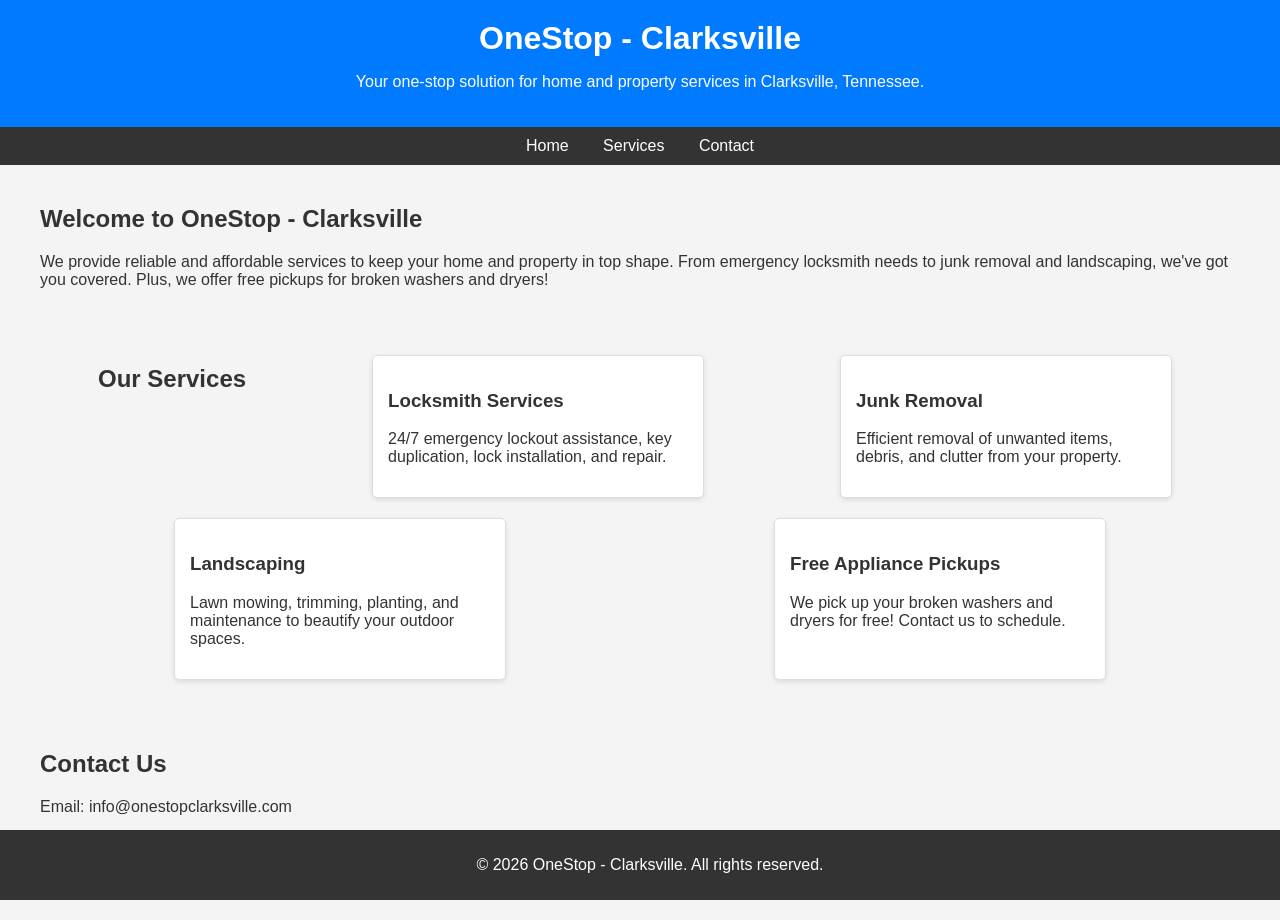
==== index.html @ 1870df20 "Create index.html" ====
<!DOCTYPE html>
<html lang="en">
<head>
    <meta charset="UTF-8">
    <meta name="viewport" content="width=device-width, initial-scale=1.0">
    <title>OneStop - Clarksville</title>
    <style>
        body {
            font-family: Arial, sans-serif;
            margin: 0;
            padding: 0;
            background-color: #f4f4f4;
            color: #333;
        }
        header {
            background-color: #007bff;
            color: white;
            padding: 20px;
            text-align: center;
        }
        header h1 {
            margin: 0;
        }
        nav {
            background-color: #333;
            padding: 10px;
            text-align: center;
        }
        nav a {
            color: white;
            margin: 0 15px;
            text-decoration: none;
        }
        nav a:hover {
            text-decoration: underline;
        }
        section {
            padding: 20px;
            max-width: 1200px;
            margin: 0 auto;
        }
        .services {
            display: flex;
            flex-wrap: wrap;
            justify-content: space-around;
        }
        .service {
            background-color: white;
            border: 1px solid #ddd;
            border-radius: 5px;
            padding: 15px;
            margin: 10px;
            width: 300px;
            box-shadow: 0 2px 5px rgba(0,0,0,0.1);
        }
        footer {
            background-color: #333;
            color: white;
            text-align: center;
            padding: 10px;
            position: fixed;
            width: 100%;
            bottom: 0;
        }
    </style>
</head>
<body>
    <header>
        <h1>OneStop - Clarksville</h1>
        <p>Your one-stop solution for home and property services in Clarksville, Tennessee.</p>
    </header>
    
    <nav>
        <a href="#home">Home</a>
        <a href="#services">Services</a>
        <a href="#contact">Contact</a>
    </nav>
    
    <section id="home">
        <h2>Welcome to OneStop - Clarksville</h2>
        <p>We provide reliable and affordable services to keep your home and property in top shape. From emergency locksmith needs to junk removal and landscaping, we've got you covered. Plus, we offer free pickups for broken washers and dryers!</p>
    </section>
    
    <section id="services" class="services">
        <h2>Our Services</h2>
        <div class="service">
            <h3>Locksmith Services</h3>
            <p>24/7 emergency lockout assistance, key duplication, lock installation, and repair.</p>
        </div>
        <div class="service">
            <h3>Junk Removal</h3>
            <p>Efficient removal of unwanted items, debris, and clutter from your property.</p>
        </div>
        <div class="service">
            <h3>Landscaping</h3>
            <p>Lawn mowing, trimming, planting, and maintenance to beautify your outdoor spaces.</p>
        </div>
        <div class="service">
            <h3>Free Appliance Pickups</h3>
            <p>We pick up your broken washers and dryers for free! Contact us to schedule.</p>
        </div>
    </section>
    
    <section id="contact">
        <h2>Contact Us</h2>
        <p>Email: info@onestopclarksville.com</p>
        <p>Phone: (123) 456-7890</p>
        <p>Location: Clarksville, Tennessee</p>
    </section>
    
    <footer>
        <p>&copy; 2026 OneStop - Clarksville. All rights reserved.</p>
    </footer>
</body>
</html>
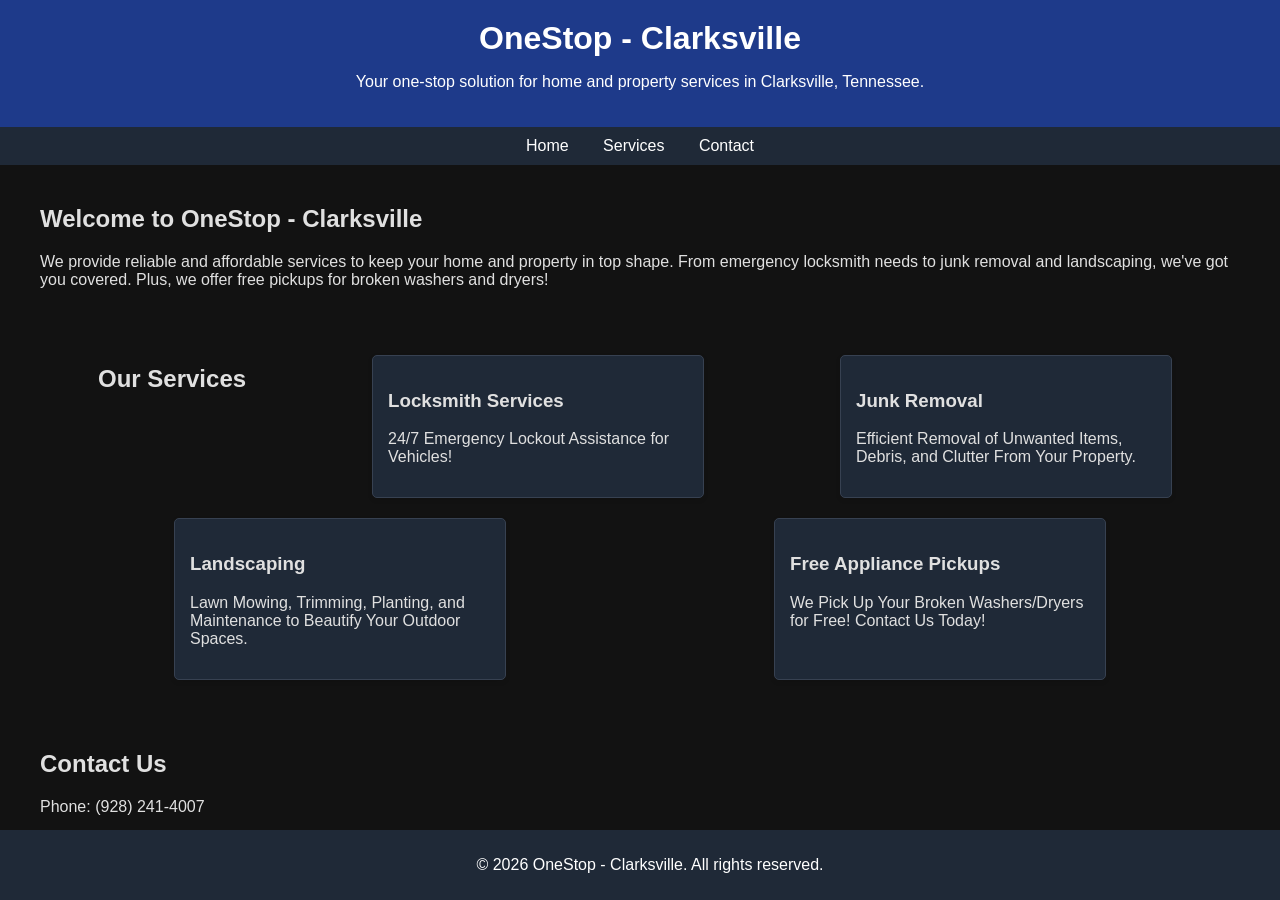
==== commit fbe564fb: "Update index.html" ====
--- a/index.html
+++ b/index.html
@@ -9,11 +9,11 @@
             font-family: Arial, sans-serif;
             margin: 0;
             padding: 0;
-            background-color: #f4f4f4;
-            color: #333;
+            background-color: #121212;
+            color: #e0e0e0;
         }
         header {
-            background-color: #007bff;
+            background-color: #1e3a8a; /* Darker blue */
             color: white;
             padding: 20px;
             text-align: center;
@@ -22,7 +22,7 @@
             margin: 0;
         }
         nav {
-            background-color: #333;
+            background-color: #1f2937;
             padding: 10px;
             text-align: center;
         }
@@ -45,8 +45,8 @@
             justify-content: space-around;
         }
         .service {
-            background-color: white;
-            border: 1px solid #ddd;
+            background-color: #1f2937;
+            border: 1px solid #374151;
             border-radius: 5px;
             padding: 15px;
             margin: 10px;
@@ -54,7 +54,7 @@
             box-shadow: 0 2px 5px rgba(0,0,0,0.1);
         }
         footer {
-            background-color: #333;
+            background-color: #1f2937;
             color: white;
             text-align: center;
             padding: 10px;
@@ -85,26 +85,25 @@
         <h2>Our Services</h2>
         <div class="service">
             <h3>Locksmith Services</h3>
-            <p>24/7 emergency lockout assistance, key duplication, lock installation, and repair.</p>
+            <p>24/7 Emergency Lockout Assistance for Vehicles!</p>
         </div>
         <div class="service">
             <h3>Junk Removal</h3>
-            <p>Efficient removal of unwanted items, debris, and clutter from your property.</p>
+            <p>Efficient Removal of Unwanted Items, Debris, and Clutter From Your Property.</p>
         </div>
         <div class="service">
             <h3>Landscaping</h3>
-            <p>Lawn mowing, trimming, planting, and maintenance to beautify your outdoor spaces.</p>
+            <p>Lawn Mowing, Trimming, Planting, and Maintenance to Beautify Your Outdoor Spaces.</p>
         </div>
         <div class="service">
             <h3>Free Appliance Pickups</h3>
-            <p>We pick up your broken washers and dryers for free! Contact us to schedule.</p>
+            <p>We Pick Up Your Broken Washers/Dryers for Free! Contact Us Today!</p>
         </div>
     </section>
     
     <section id="contact">
         <h2>Contact Us</h2>
-        <p>Email: info@onestopclarksville.com</p>
-        <p>Phone: (123) 456-7890</p>
+        <p>Phone: (928) 241-4007</p>
         <p>Location: Clarksville, Tennessee</p>
     </section>
     
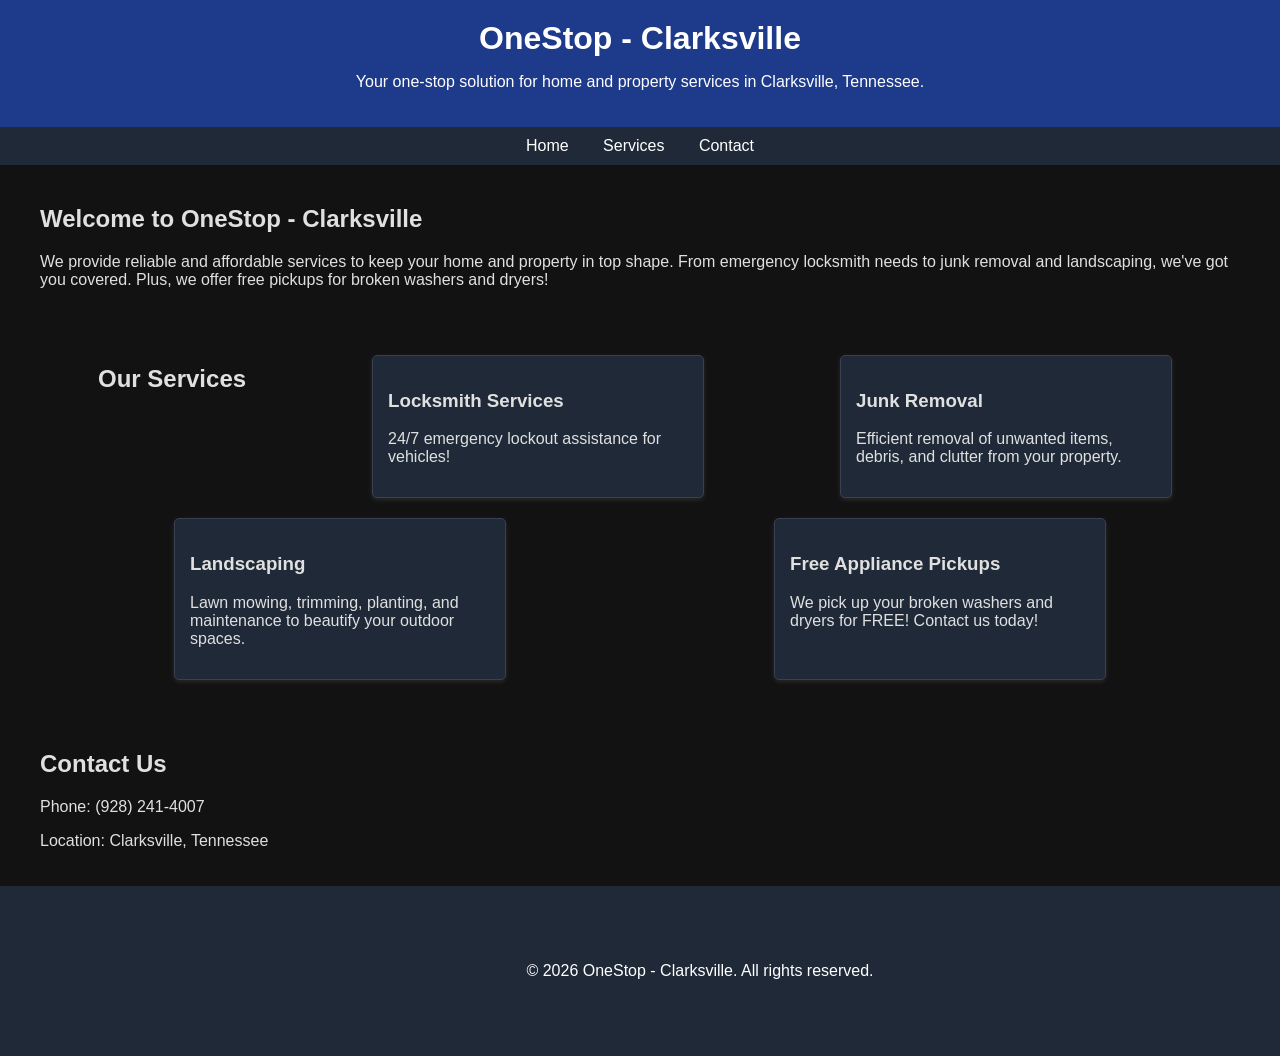
==== commit 4a0a4426: "Update index.html" ====
--- a/index.html
+++ b/index.html
@@ -51,14 +51,14 @@
             padding: 15px;
             margin: 10px;
             width: 300px;
-            box-shadow: 0 2px 5px rgba(0,0,0,0.1);
+            box-shadow: 0 2px 5px rgba(255,255,255,0.1);
         }
         footer {
             background-color: #1f2937;
             color: white;
             text-align: center;
-            padding: 10px;
-            position: fixed;
+            padding: 60px;
+            position: relative;
             width: 100%;
             bottom: 0;
         }
@@ -85,19 +85,19 @@
         <h2>Our Services</h2>
         <div class="service">
             <h3>Locksmith Services</h3>
-            <p>24/7 Emergency Lockout Assistance for Vehicles!</p>
+            <p>24/7 emergency lockout assistance for vehicles!</p>
         </div>
         <div class="service">
             <h3>Junk Removal</h3>
-            <p>Efficient Removal of Unwanted Items, Debris, and Clutter From Your Property.</p>
+            <p>Efficient removal of unwanted items, debris, and clutter from your property.</p>
         </div>
         <div class="service">
             <h3>Landscaping</h3>
-            <p>Lawn Mowing, Trimming, Planting, and Maintenance to Beautify Your Outdoor Spaces.</p>
+            <p>Lawn mowing, trimming, planting, and maintenance to beautify your outdoor spaces.</p>
         </div>
         <div class="service">
             <h3>Free Appliance Pickups</h3>
-            <p>We Pick Up Your Broken Washers/Dryers for Free! Contact Us Today!</p>
+            <p>We pick up your broken washers and dryers for FREE! Contact us today!</p>
         </div>
     </section>
     
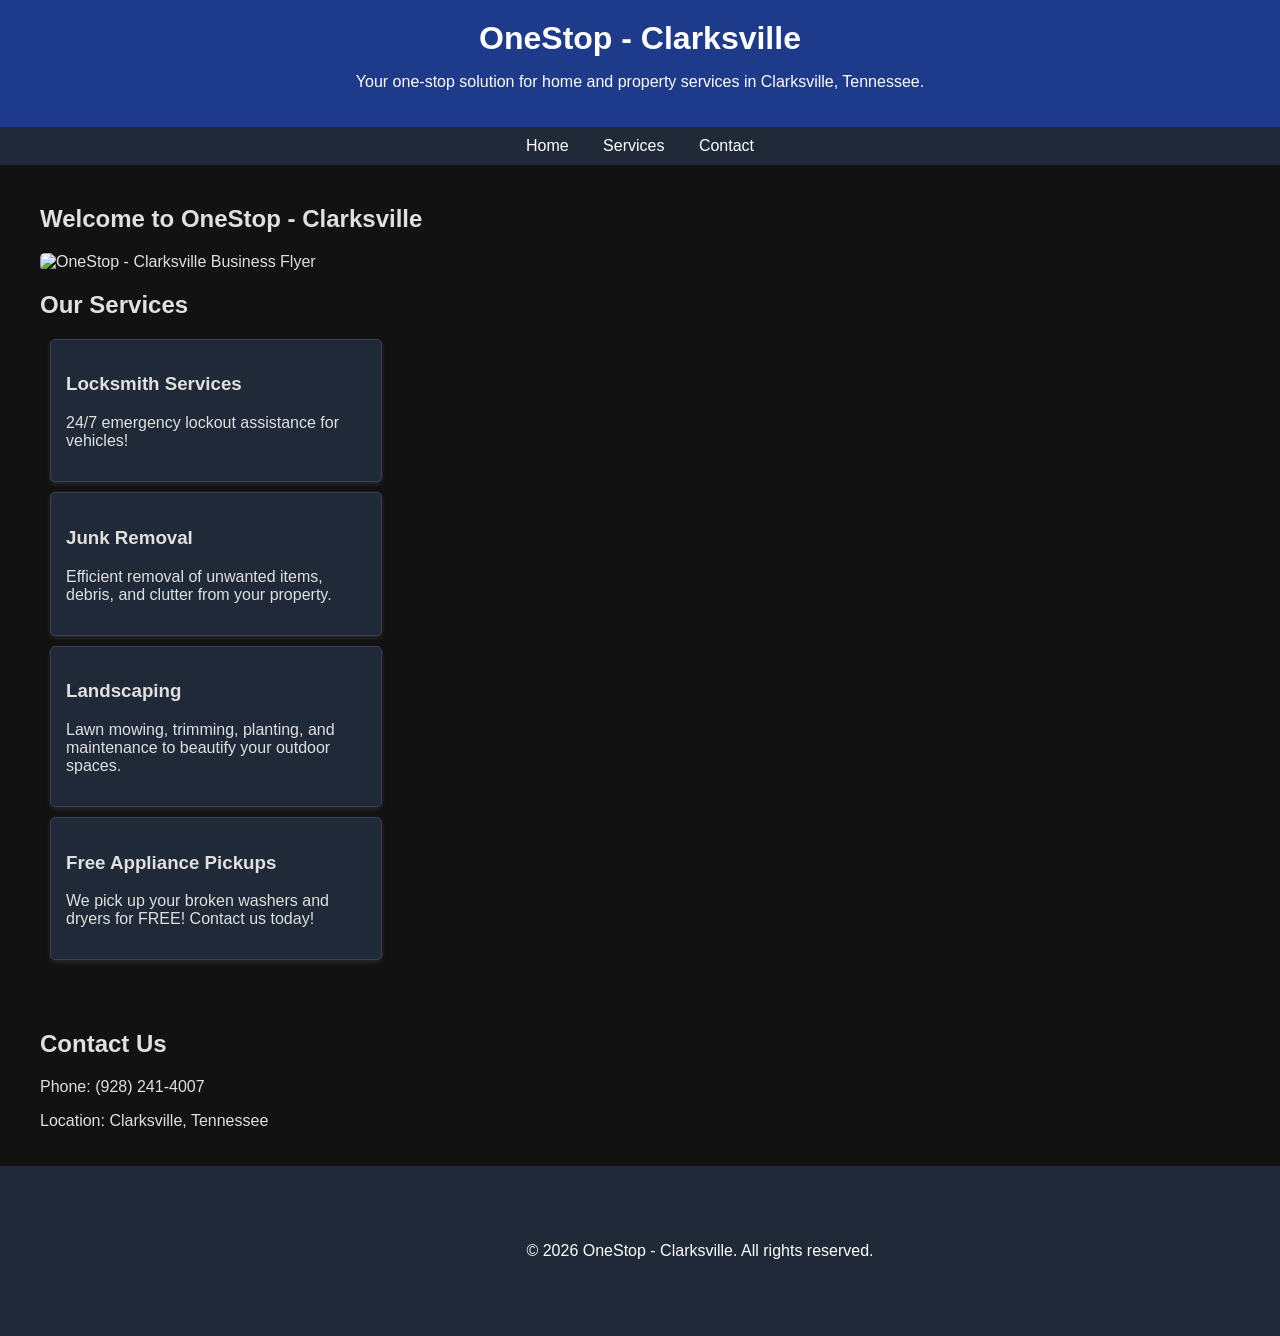
==== commit 8ccd7043: "Update index.html" ====
--- a/index.html
+++ b/index.html
@@ -78,6 +78,7 @@
     
     <section id="home">
         <h2>Welcome to OneStop - Clarksville</h2>
+        <img src="hero-image.jpg" alt="OneStop - Clarksville Business Flyer" style="width: 100%; height: auto; border-radius: 5px; margin-bottom: 60px
         <p>We provide reliable and affordable services to keep your home and property in top shape. From emergency locksmith needs to junk removal and landscaping, we've got you covered. Plus, we offer free pickups for broken washers and dryers!</p>
     </section>
     
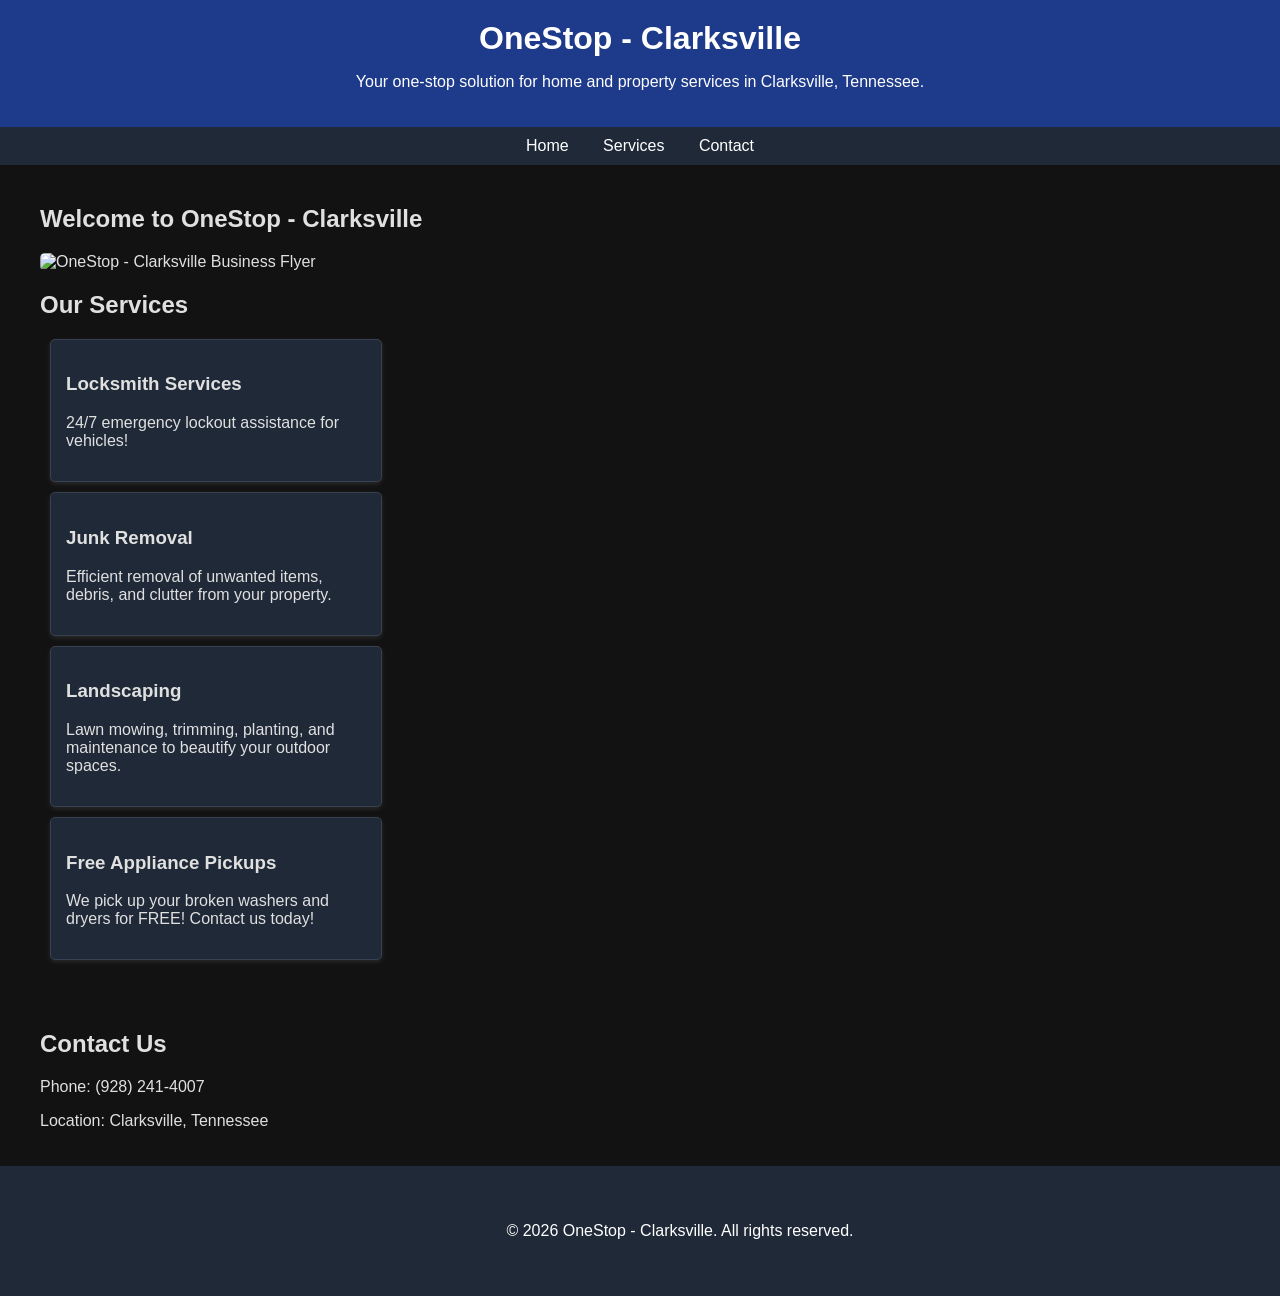
==== commit 6076a080: "Update index.html" ====
--- a/index.html
+++ b/index.html
@@ -57,7 +57,7 @@
             background-color: #1f2937;
             color: white;
             text-align: center;
-            padding: 60px;
+            padding: 40px;
             position: relative;
             width: 100%;
             bottom: 0;
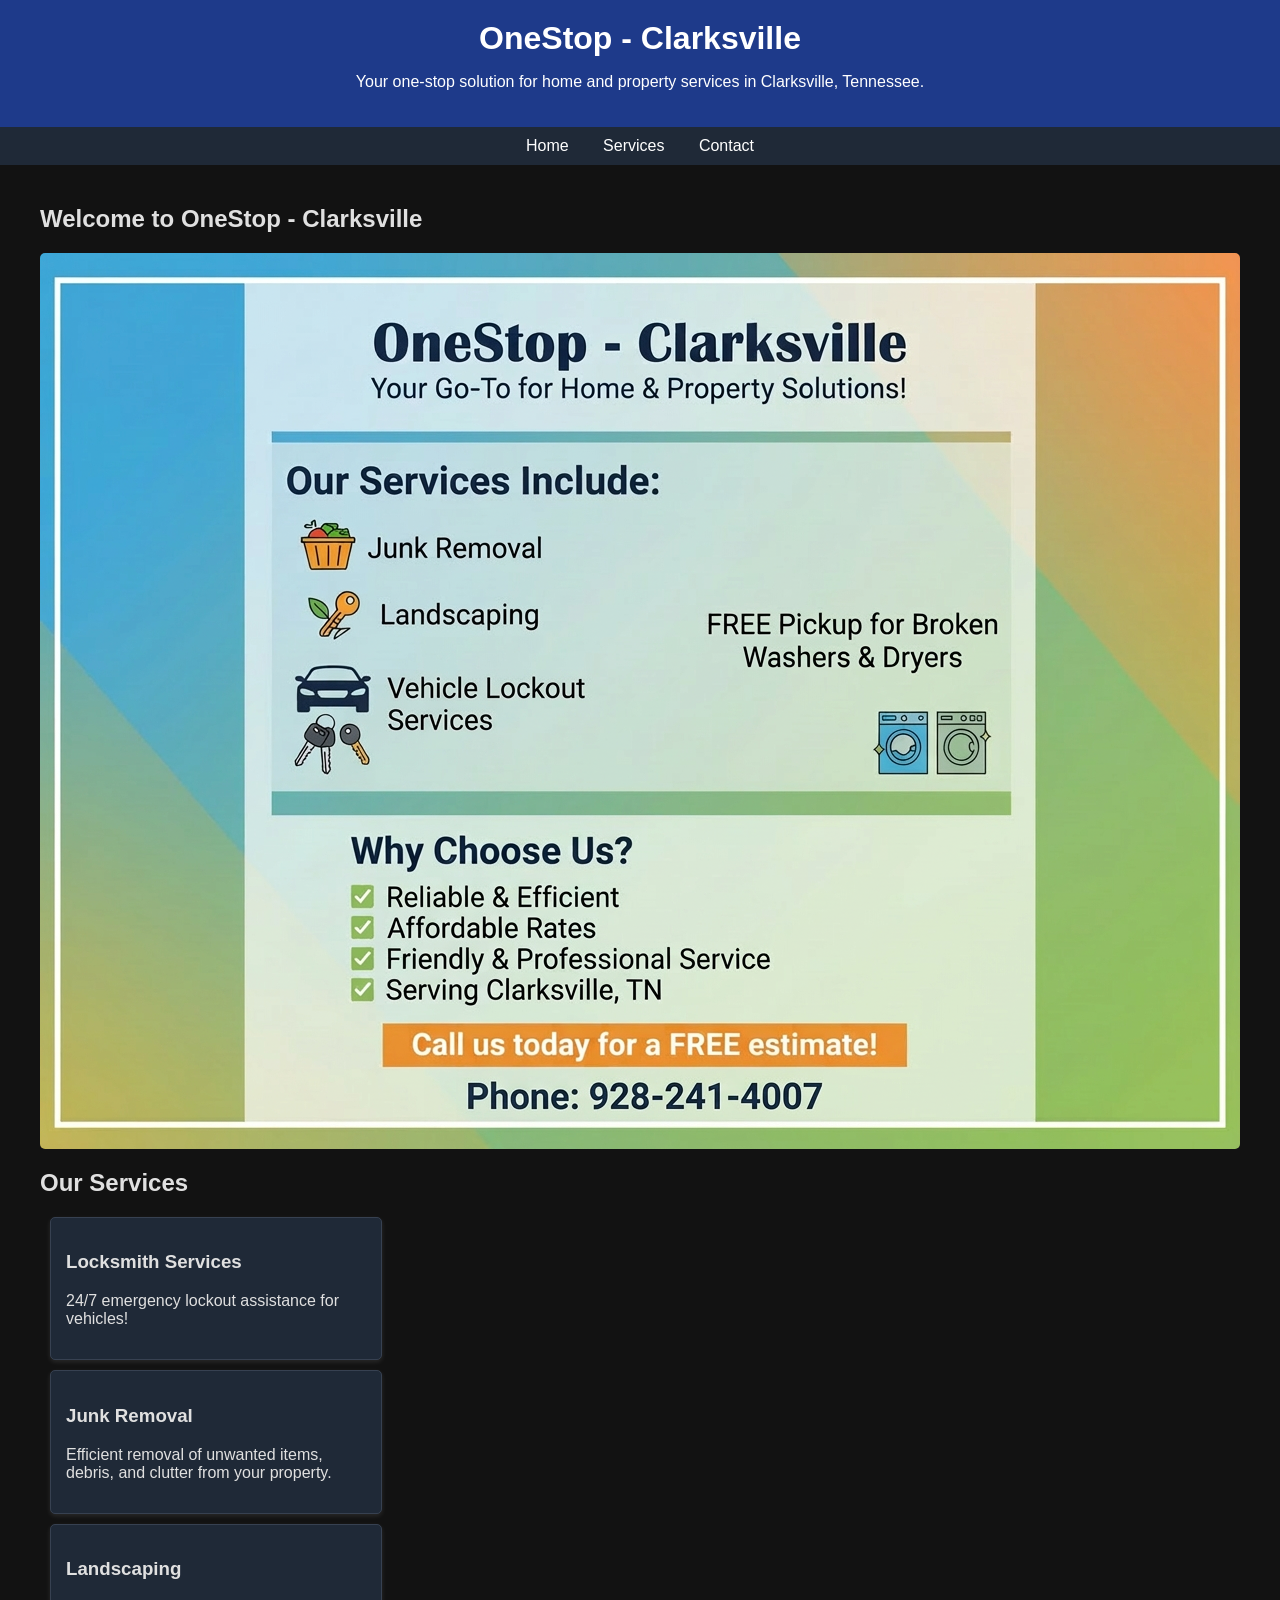
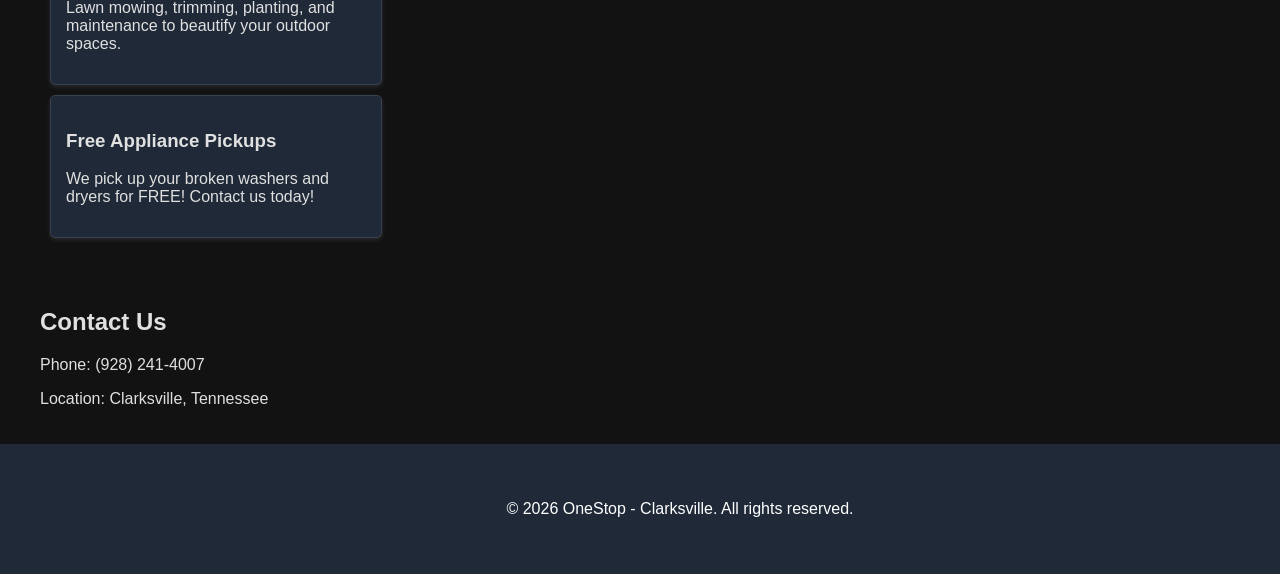
==== commit 1a4ee45f: "Update index.html" ====
--- a/index.html
+++ b/index.html
@@ -78,7 +78,7 @@
     
     <section id="home">
         <h2>Welcome to OneStop - Clarksville</h2>
-        <img src="hero-image.jpg" alt="OneStop - Clarksville Business Flyer" style="width: 100%; height: auto; border-radius: 5px; margin-bottom: 60px
+        <img src="logo.png" alt="OneStop - Clarksville Business Flyer" style="width: 100%; height: auto; border-radius: 5px; margin-bottom: 60px
         <p>We provide reliable and affordable services to keep your home and property in top shape. From emergency locksmith needs to junk removal and landscaping, we've got you covered. Plus, we offer free pickups for broken washers and dryers!</p>
     </section>
     
